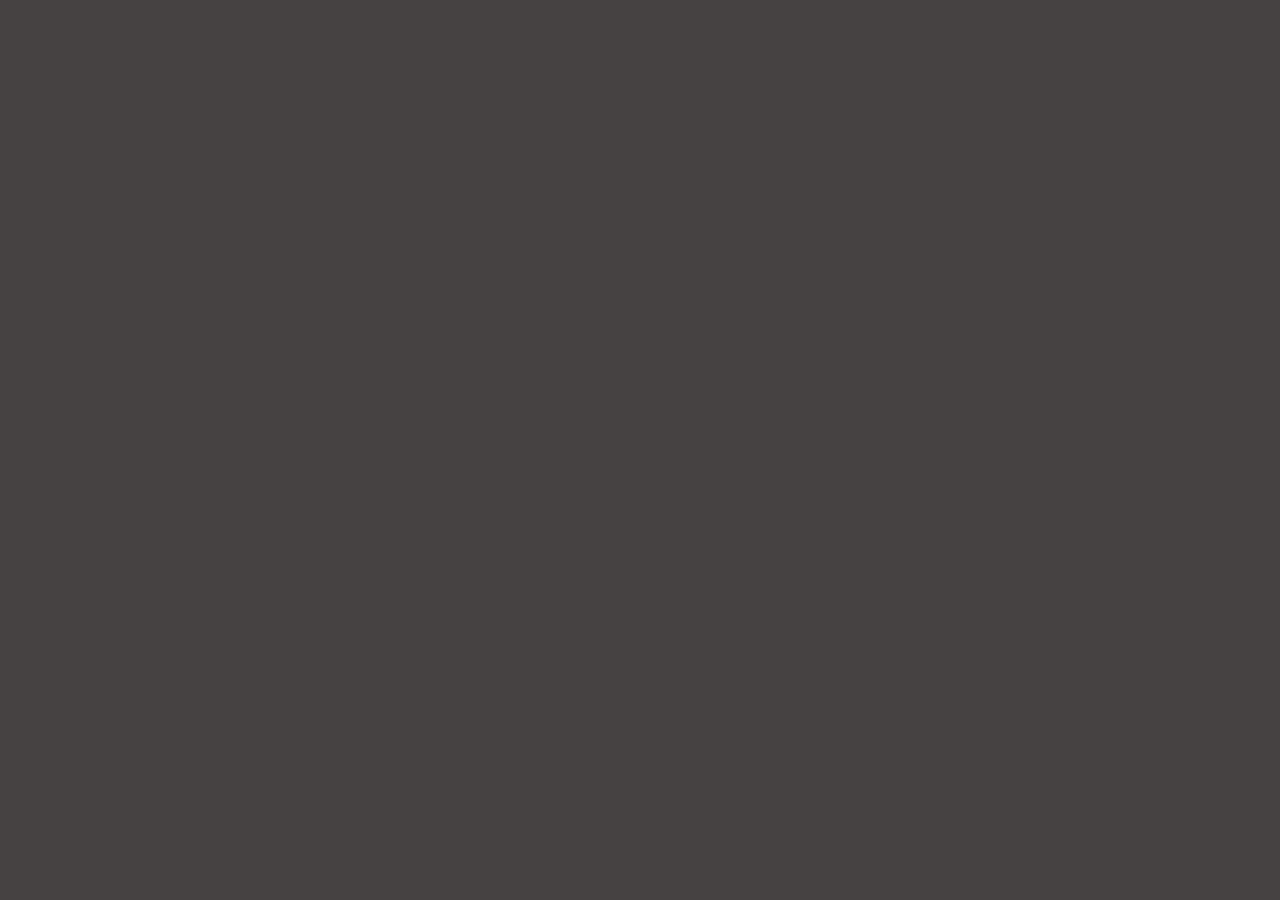
==== index.html @ 599b1c05 "Added A counter program and upto Math from javascript" ====
<!DOCTYPE html>
<html lang="en">
<head>
    <meta charset="UTF-8">
    <meta name="viewport" content="width=device-width, initial-scale=1.0">
    <title>My WebSite</title>
    <link rel="stylesheet" href="style.css">
</head>
<body>
    <!-- JavaScript Intro -->

    <!--
    <h1 id="myH1">Previous H1</h1>
    <p id="myP">Previous Paragraph</p>
    -->

    <!-- Variables -->

    <!--
    <p>Name:</p>
    <p id="p1"></p>
    <p>Age:</p>
    <p id="p2"></p>
    <p>Enrolled:</p>
    <p id="p3"></p>
    -->

    <!-- Accept UserInput -->

    <!-- <p id="p1"></p>

    <h1>Welcome</h1>
    <label for="username">Username: </label>
    <input type="text" id= "username"> <br><br>
    <button id="mySubmit">Submit</button>
    <p id="p2"></p>
    -->

    <script src="index.js"></script> <!--Script should be at the bottom so other html tags can render-->
</body>
</html>
---- style.css ----
body {
    background-color: rgb(70, 66, 66);
    color: aqua;
    font-size: 1.5em;
}

button {
    background-color: rgb(34, 32, 32);
    color: aquamarine;
    width: 70px;
    height: 30px;
    border-radius: 25px;
}
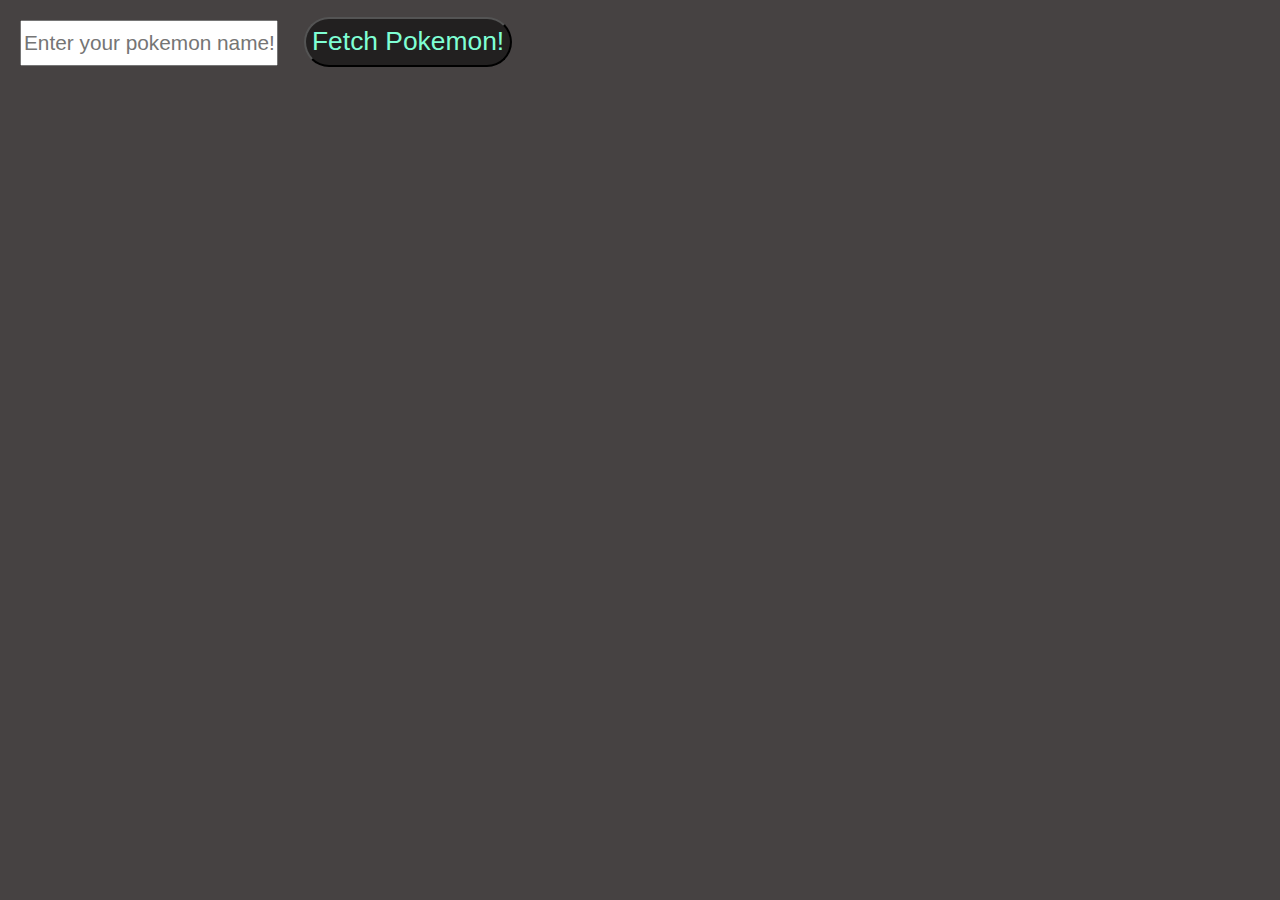
==== commit 924aa75a: "Added Weather App project And Finally finished JS" ====
--- a/index.html
+++ b/index.html
@@ -9,12 +9,15 @@
 <body>
     <!-- JavaScript Intro -->
 
+
     <!--
     <h1 id="myH1">Previous H1</h1>
     <p id="myP">Previous Paragraph</p>
     -->
 
+
     <!-- Variables -->
+
 
     <!--
     <p>Name:</p>
@@ -25,7 +28,9 @@
     <p id="p3"></p>
     -->
 
+
     <!-- Accept UserInput -->
+
 
     <!-- <p id="p1"></p>
 
@@ -36,6 +41,166 @@
     <p id="p2"></p>
     -->
 
-    <script src="index.js"></script> <!--Script should be at the bottom so other html tags can render-->
+
+    <!-- Check Property -->
+
+
+    <!--
+    <input type="checkbox" id="myCheck">
+    <label for="myCheck">Subscribe</label>
+    <br><br>
+    <input type="radio" id="visaButton" name="payment">
+    <label for="visaButton">Visa</label><br>
+    <input type="radio" id="masterButton" name="payment">
+    <label for="masterButton">Master Card</label><br>
+    <input type="radio" id="paypalButton" name="payment">
+    <label for="paypalButton">Paypal</label>
+    <br><br>
+    <button type="submit" id="mySubmit">Submit</button>
+
+    <p id="subResult"></p>
+    <p id="paymentResult"></p>
+    -->
+
+
+    <!-- Set Timeout -->
+
+
+    <!--
+    <h1 id="hello"></h1>
+    <button id="myButton">Click Here to Show Hello!</button>
+    -->
+
+
+    <!-- Element Selectors -->
+
+
+    <!--
+    <h1 id="myHeading">8 Hours In!</h1>
+
+    <div class="fruits">Apple</div>
+    <div class="fruits">Banana</div>
+    <div class="fruits">Orange</div>
+
+    <h4>Fast Food</h4>
+    <ul>
+        <li>Burger</li>
+        <li>Coke</li>
+        <li>Cake</li>
+    </ul>
+    <h4>Non Fast Food</h4>
+    <ul>
+        <li>Rice</li>
+        <li>Fish</li>
+        <li>Mutton</li>
+    </ul>
+    -->
+
+
+    <!-- DOM Navigation -->
+
+
+    <!--
+    <ul id="fruits">
+        <li id="Apple">Apple</li>
+        <li id="Banana">Banana</li>
+        <li id="Orange">Orange</li>
+    </ul>
+    
+    <ul id="vegetables">
+        <li id="Carrots">Carrots</li>
+        <li id="Onions">Onions</li>
+        <li id="Potatoes">Potatoes</li>
+    </ul>
+
+    <ul id="dessert">
+        <li id="Cake">Cake</li>
+        <li id="Coke">Coke</li>
+        <li id="Sweets">Sweets</li>
+    </ul>
+    -->
+
+
+    <!-- ADD or Change in HTML -->
+
+    
+    <!--
+    <div id="box1" class="box">
+        <p>box1</p>
+    </div>
+    <div id="box2" class="box">
+        <p>box2</p>
+    </div>
+    <div id="box3" class="box">
+        <p>box3</p>
+    </div>
+    <div id="box4" class="box">
+        <p>box4</p>
+    </div>
+    -->
+
+
+    <!-- Mouse Event -->
+
+
+    <!--
+    <div id="mybox">
+        Click Me! 🤣
+    </div>
+
+    <button id="myButton">Click Me</button>
+    -->
+
+
+    <!-- Key Events -->
+
+
+    <!--
+    <div id="mybox">
+        🤣
+    </div>
+    -->
+
+
+    <!-- Hide/Show HTML -->
+
+    
+    <!--
+    <button id="myButton">Hide</button> <br>
+    <img id="myImg" src="Image/6.png" alt="DiceFace 6" width="200px">
+    -->
+
+
+    <!-- NodeLists -->
+
+
+    <!--
+    <button class="myButton">Button1</button>
+    <button class="myButton">Button2</button>
+    <button class="myButton">Button3</button>
+    <button class="myButton">Button4</button>
+    -->
+
+
+    <!-- Class List -->
+
+
+    <!--
+    <button id="myButton">My Button</button>
+    -->
+
+
+    <!-- Fetch data from an API -->
+
+    <input type="text" id="pokedata" placeholder="Enter your pokemon name!">
+    <button id="pokesubmit" onclick="getPokemon">Fetch Pokemon!</button> <br>
+
+    <img src="" id="pokeImg" alt="Pokemon Image" style="display: none;">
+
+    <p id="warning"></p>
+
+
+    <script type="module" src="index.js"></script> <!--Script should be at the bottom so other html tags can render 
+    type="module" to import export other js files -->
 </body>
 </html>--- a/style.css
+++ b/style.css
@@ -2,12 +2,60 @@
     background-color: rgb(70, 66, 66);
     color: aqua;
     font-size: 1.5em;
+    margin: 0px;
 }
 
 button {
     background-color: rgb(34, 32, 32);
     color: aquamarine;
-    width: 70px;
-    height: 30px;
+    width: auto;
+    height: 50px;
     border-radius: 25px;
+    font-size: 1.1em;
+}
+
+.box {
+    border: 3px solid cyan;
+    width: 100%;
+    height: 150px;
+}
+
+#mybox {
+    width: 150px;
+    height: 150px;
+    background-color: cyan;
+    color: black;
+    font-size: 4.1rem;
+    text-align: center;
+    display: flex;
+    align-items: center;
+    font-weight: bold;
+    padding: 15px;
+    justify-content: center;
+}
+
+.enabled {
+    background-color: #08c1ff;
+    color: rgb(133, 255, 12);
+    font-family: verdana;
+    padding: 10px 15px;
+    margin: 15px;
+}
+
+.hover {
+    box-shadow: 2px 2px 5px black;
+    font-style: italic;
+}
+
+input {
+    width: 250px;
+    text-align: center;
+    height: 40px;
+    margin: 20px;
+    font-size: 1.3rem;
+}
+
+.imgsize {
+    width: 500px;
+    height: 500px;
 }